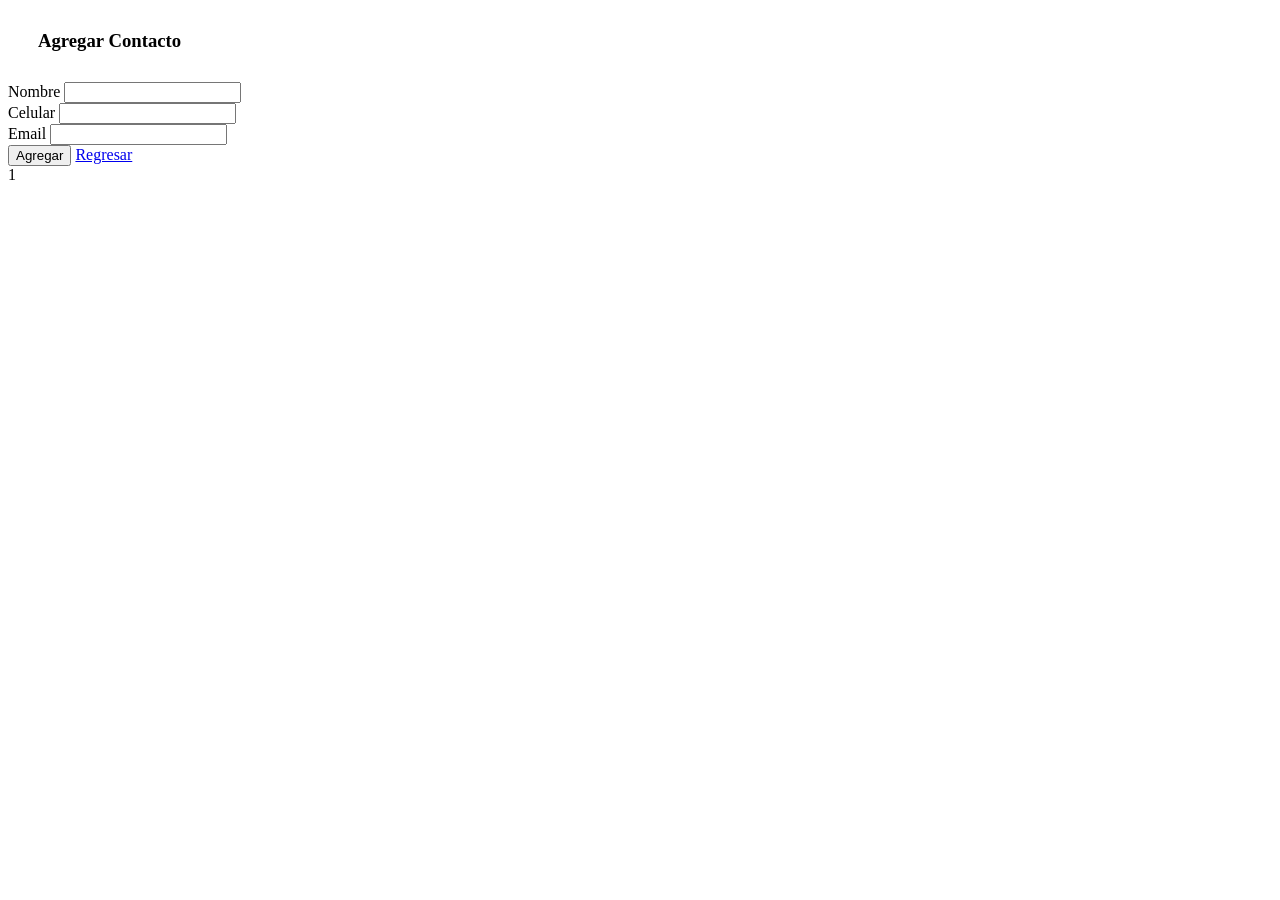
==== src/main/resources/templates/agregar.html @ d83c95c8 "formulario de 'agregar'" ====
<!DOCTYPE html>
<html lang="en" xmlns:th="http://www.thymeleaf.org">
<head th:replace="~{common/header::header-seccion(titulo='Inicio')}">
</head>

<body>
<!--  NAVBAR  -->
<div th:replace="~{common/navbar::navbar-section}"/>

<div class="container">
    <div class="container text-center" style="margin:30px">
        <h3>Agregar Contacto</h3>
    </div>

    <div class="container">
        <form>
            <div class="mb-3">
                <label for="nombre" class="form-label">Nombre</label>
                <input type="text" class="form-control" id="nombre" name="nombre">
            </div>
            <div class="mb-3">
                <label for="celular" class="form-label">Celular</label>
                <input type="text" class="form-control" id="celular" name="celular">
            </div>
            <div class="mb-3">
                <label for="email" class="form-label">Email</label>
                <input type="email" class="form-control" id="email" name="email">
            </div>
            <div class="text-center">
                <button type="submit" class="btn btn-warning btn-sm me-3">Agregar</button>
                <a href="/" class="btn btn-danger btn-sm">Regresar</a>
            </div>
        </form>
    </div>
</div>

<div th:replace="~{common/footer::footer-section}"/>
1</body>

</html>
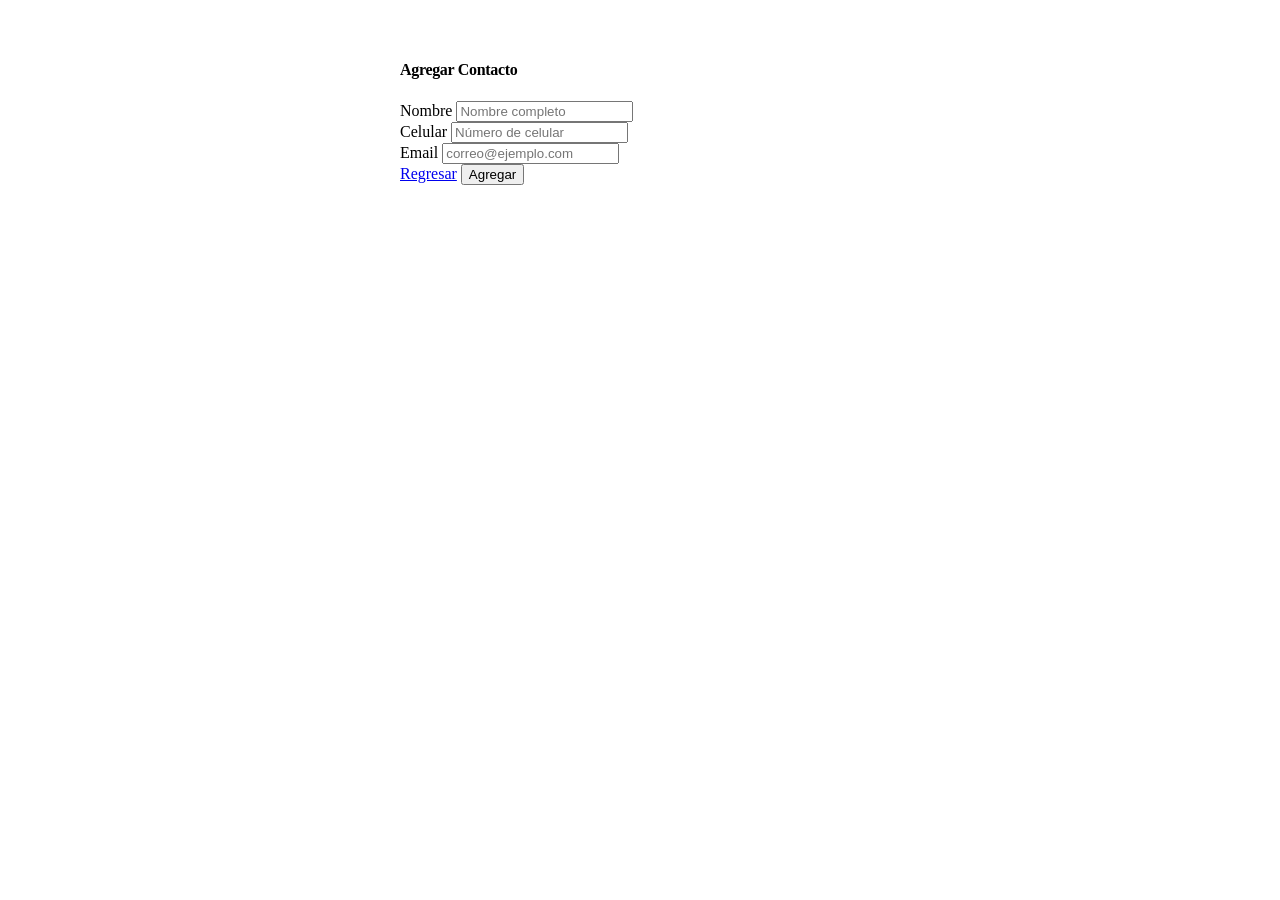
==== commit 066add88: "actualizar gui con ia" ====
--- a/src/main/resources/templates/agregar.html
+++ b/src/main/resources/templates/agregar.html
@@ -7,34 +7,35 @@
 <!--  NAVBAR  -->
 <div th:replace="~{common/navbar::navbar-section}"/>
 
-<div class="container">
-    <div class="container text-center" style="margin:30px">
-        <h3>Agregar Contacto</h3>
-    </div>
-
-    <div class="container">
-        <form>
-            <div class="mb-3">
-                <label for="nombre" class="form-label">Nombre</label>
-                <input type="text" class="form-control" id="nombre" name="nombre">
-            </div>
-            <div class="mb-3">
-                <label for="celular" class="form-label">Celular</label>
-                <input type="text" class="form-control" id="celular" name="celular">
-            </div>
-            <div class="mb-3">
-                <label for="email" class="form-label">Email</label>
-                <input type="email" class="form-control" id="email" name="email">
-            </div>
-            <div class="text-center">
-                <button type="submit" class="btn btn-warning btn-sm me-3">Agregar</button>
-                <a href="/" class="btn btn-danger btn-sm">Regresar</a>
-            </div>
-        </form>
+<!--  CONTENT  -->
+<div class="container" style="flex: 1 0 auto; display: flex; align-items: center; justify-content: center; padding: 2rem 0;">
+    <div style="width: 100%; max-width: 480px; margin: 0 auto;">
+        <div class="card-custom">
+            <h4 class="mb-4 text-center" style="font-weight: 700; letter-spacing: -0.02em;">Agregar Contacto</h4>
+            
+            <form action="/agregar" modelAtribute="contactoForma" method="post">
+                <div class="mb-3">
+                    <label for="nombre" class="form-label">Nombre</label>
+                    <input type="text" class="form-control-custom" id="nombre" name="nombre" placeholder="Nombre completo" required>
+                </div>
+                <div class="mb-3">
+                    <label for="celular" class="form-label">Celular</label>
+                    <input type="text" class="form-control-custom" id="celular" name="celular" placeholder="Número de celular">
+                </div>
+                <div class="mb-4">
+                    <label for="email" class="form-label">Email</label>
+                    <input type="email" class="form-control-custom" id="email" name="email" placeholder="correo@ejemplo.com">
+                </div>
+                <div class="d-flex justify-content-end gap-2">
+                    <a href="/" class="btn-custom btn-custom-secondary">Regresar</a>
+                    <button type="submit" class="btn-custom btn-custom-primary">Agregar</button>
+                </div>
+            </form>
+        </div>
     </div>
 </div>
 
 <div th:replace="~{common/footer::footer-section}"/>
-1</body>
 
-</html>+</body>
+</html>
